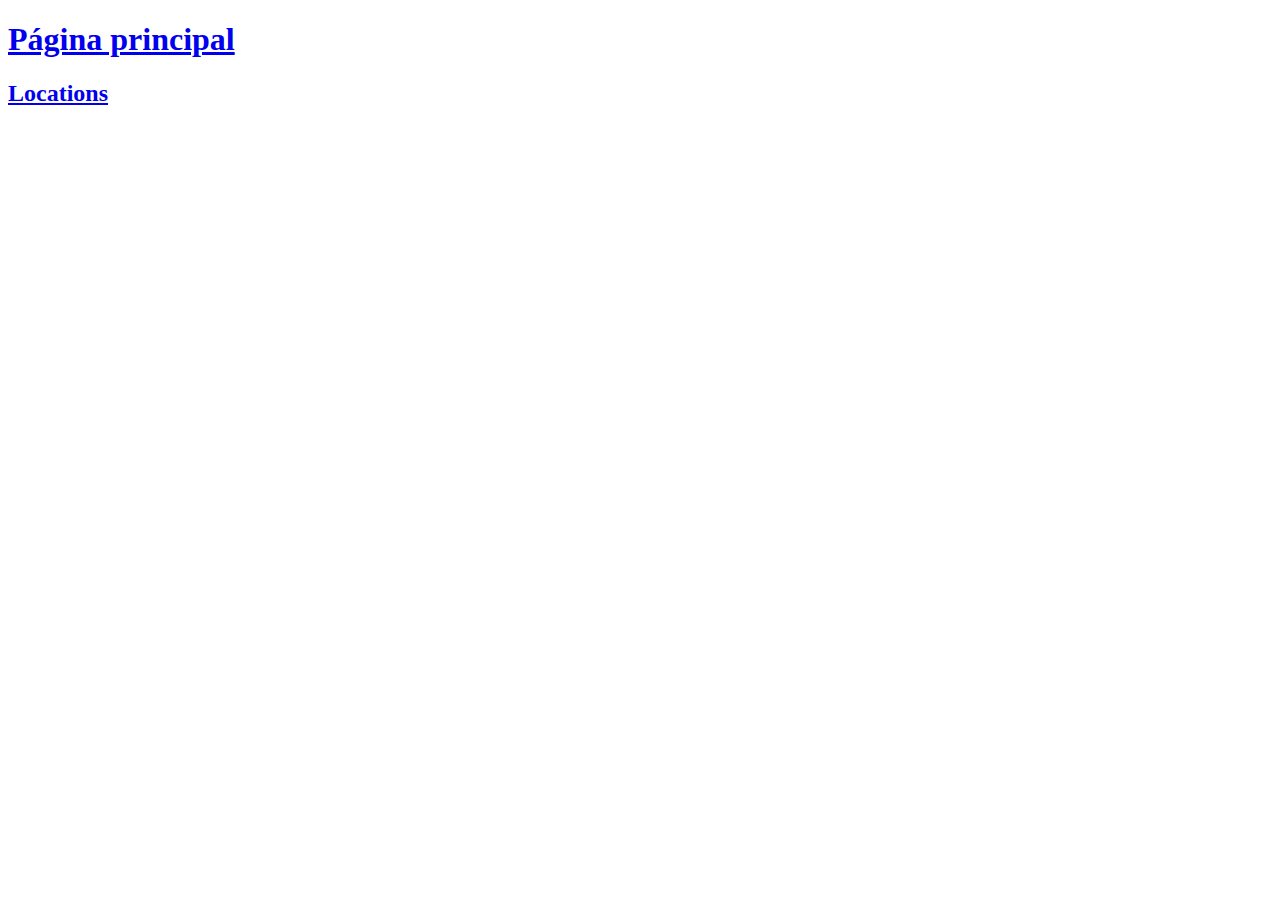
==== location.html @ b0942ed6 "Maquetado con funciones R&M API" ====
<!DOCTYPE html>
<html lang="en">
<head>
    <meta charset="UTF-8">
    <meta name="viewport" content="width=device-width, initial-scale=1.0">
    <title>Document</title>
</head>
<body>
    <header>
        <div class="container">
        <div class="row">
            <div class="col">
            <h1><a href="index.html">Página principal</a></h1>
            <h2><a href="locations.html">Locations</a></h2>
            </div>
        </div>
        </div>
    </header>
    <div id="locationContainer">
    
    <script src="location.js"></script>
    </div>
</body>

</html>
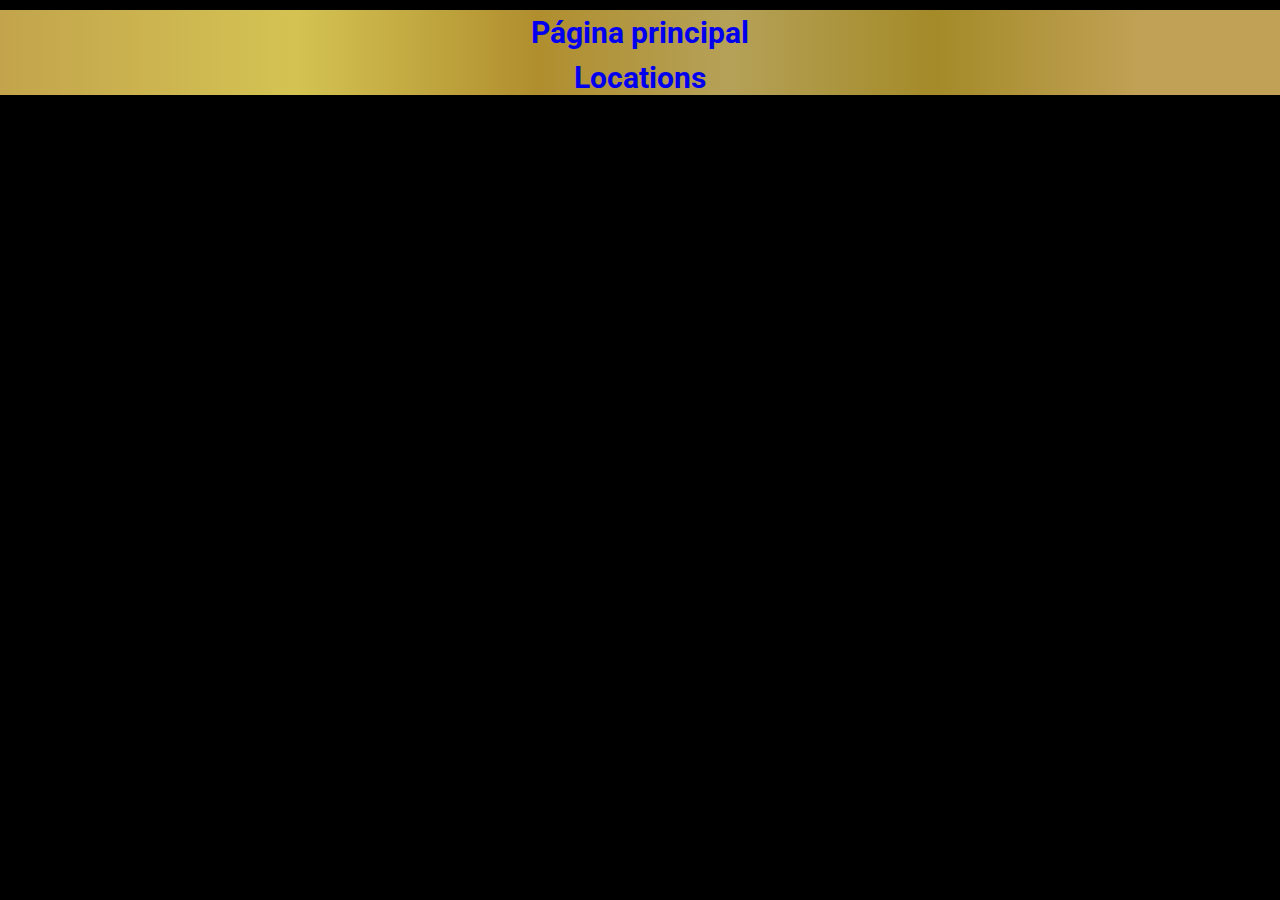
==== commit 54e539a8: "Estilos para location" ====
--- a/location.html
+++ b/location.html
@@ -4,6 +4,7 @@
     <meta charset="UTF-8">
     <meta name="viewport" content="width=device-width, initial-scale=1.0">
     <title>Document</title>
+    <link rel="stylesheet" href="location.css">
 </head>
 <body>
     <header>
--- a/location.css
+++ b/location.css
@@ -0,0 +1,40 @@
+@import url('https://fonts.googleapis.com/css2?family=Be+Vietnam+Pro:wght@300&family=Epilogue:wght@300&family=Roboto:ital,wght@0,100;0,300;0,400;0,500;0,700;0,900;1,100;1,300;1,400;1,500;1,700;1,900&family=Space+Grotesk:wght@700&display=swap');
+
+* {
+    font-family: "Roboto", sans-serif;
+    margin: 0;
+    padding: 0;
+    text-decoration: none;
+}
+
+body{
+background-color: black;
+}
+
+.detail h1, h2, p{
+    color: #fff;
+}
+
+.detail{
+    background: #555;
+    text-align: center;
+}
+
+header{
+    display: flex;
+    justify-content: center;
+    margin: 10px 0 10px 0;
+    text-align: center;
+    padding-top: 5px;
+    background: rgb(195,164,76);
+  background: linear-gradient(90deg, rgba(195,164,76,1) 0%, rgba(212,195,83,1) 23%, rgba(176,142,46,1) 42%, rgba(181,161,88,1) 57%, rgba(164,138,40,1) 73%, rgba(193,161,85,1) 89%);
+  }
+  
+  header h1, h2{
+    font-size: 30px;
+  }
+  
+  header h2{
+    padding-top: 10px;
+  }
+  